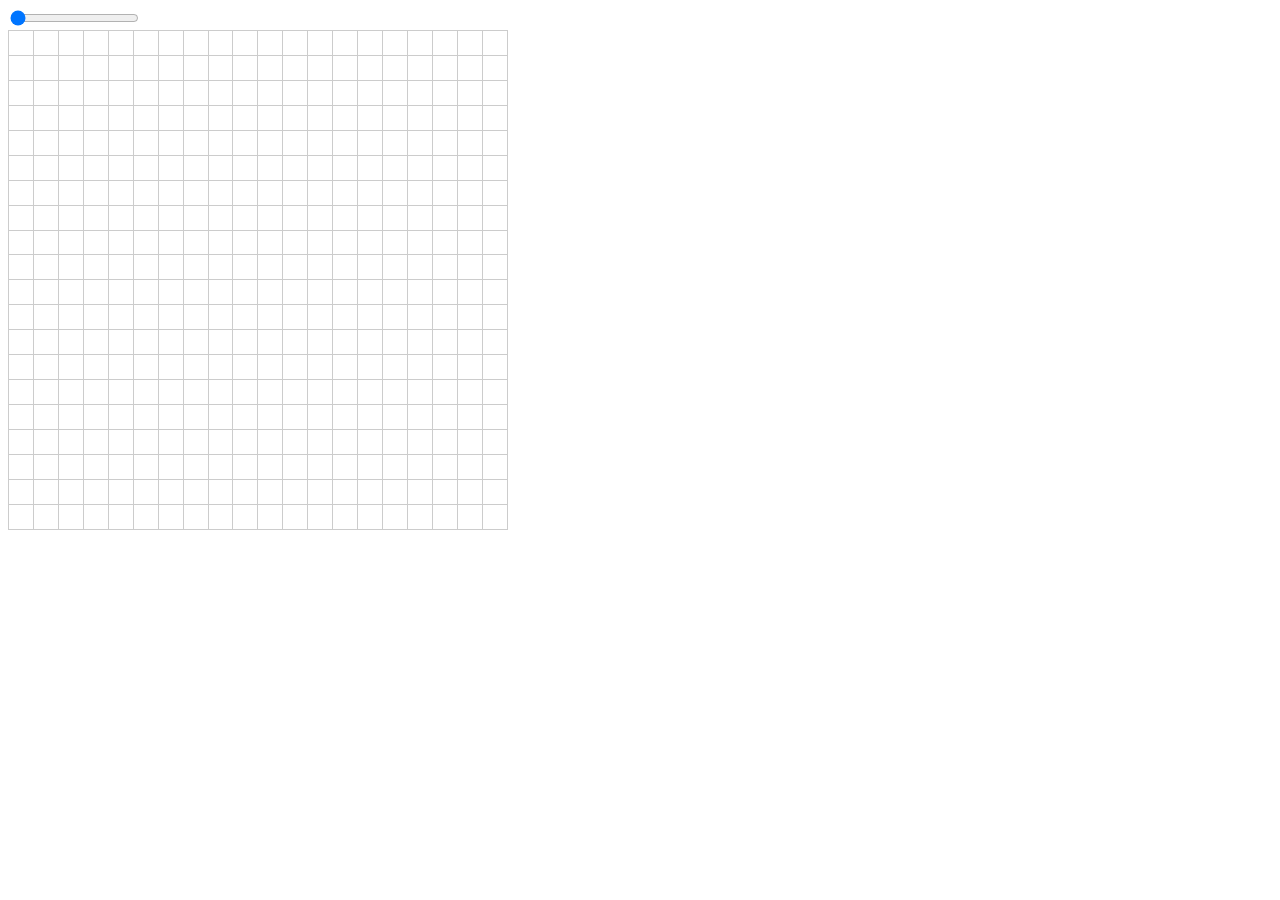
==== GameOfLife.html @ 0ee8b63e "initial commit" ====
<!DOCTYPE html>
<html>
<head>
	<meta charset = "UTF-8"/>
	<link rel="stylesheet" href="GameOfLife.css">
	<script src="https://ajax.googleapis.com/ajax/libs/jquery/1.11.3/jquery.min.js"></script>
	<script src='GameOfLife.js'></script>
</head>
<body>

	<!-- TODO: the margin of the table-->
	<div id = "Slider">
		<input id = "sizeSlider" type="range" min="20" max="200" value="20"/>

	</div>

	<div id = "Grid">
		<table id = "gridTable">
			<tr>
				<td></td>
			</tr>
		</table>
	</div>
</body>
</html>
---- GameOfLife.css ----
#gridTable { 

	width: 500px;
	height: 500px; 
	border-collapse: collapse; 
}
#gridTable td { 
	border: 1px solid #ccc; 
}
.posChosen {
	background: #9400D3;
}
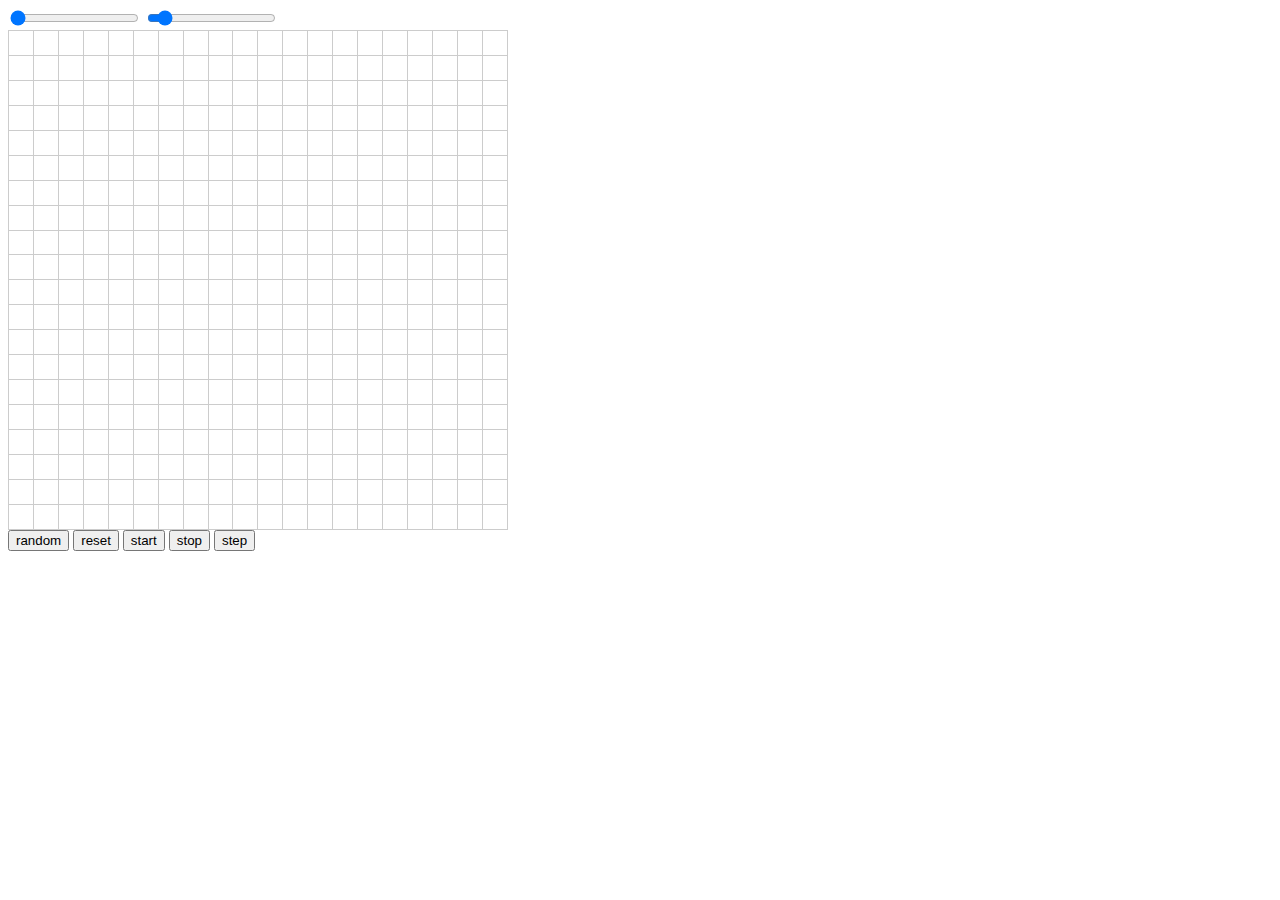
==== commit 215cc556: "implement basic functionality" ====
--- a/GameOfLife.html
+++ b/GameOfLife.html
@@ -11,9 +11,9 @@
 	<!-- TODO: the margin of the table-->
 	<div id = "Slider">
 		<input id = "sizeSlider" type="range" min="20" max="200" value="20"/>
+		<input id = "speedSlider" type="range" min="1" max="100" value="10"/>
 
 	</div>
-
 	<div id = "Grid">
 		<table id = "gridTable">
 			<tr>
@@ -21,5 +21,11 @@
 			</tr>
 		</table>
 	</div>
+
+	<button id = "random">random</button>
+	<button id = "reset">reset</button>
+	<button id = "start">start</button>
+	<button id = "stop">stop</button>
+	<button id = "step">step</button>
 </body>
 </html>
--- a/GameOfLife.css
+++ b/GameOfLife.css
@@ -7,8 +7,15 @@
 #gridTable td { 
 	border: 1px solid #ccc; 
 }
-.posChosen {
-	background: #9400D3;
+.initial {
+	background: #FFFFFF;
 }
 
 
+.dead{
+	background: #8099E6;
+}
+
+.live{
+	background: #0029A3;
+}
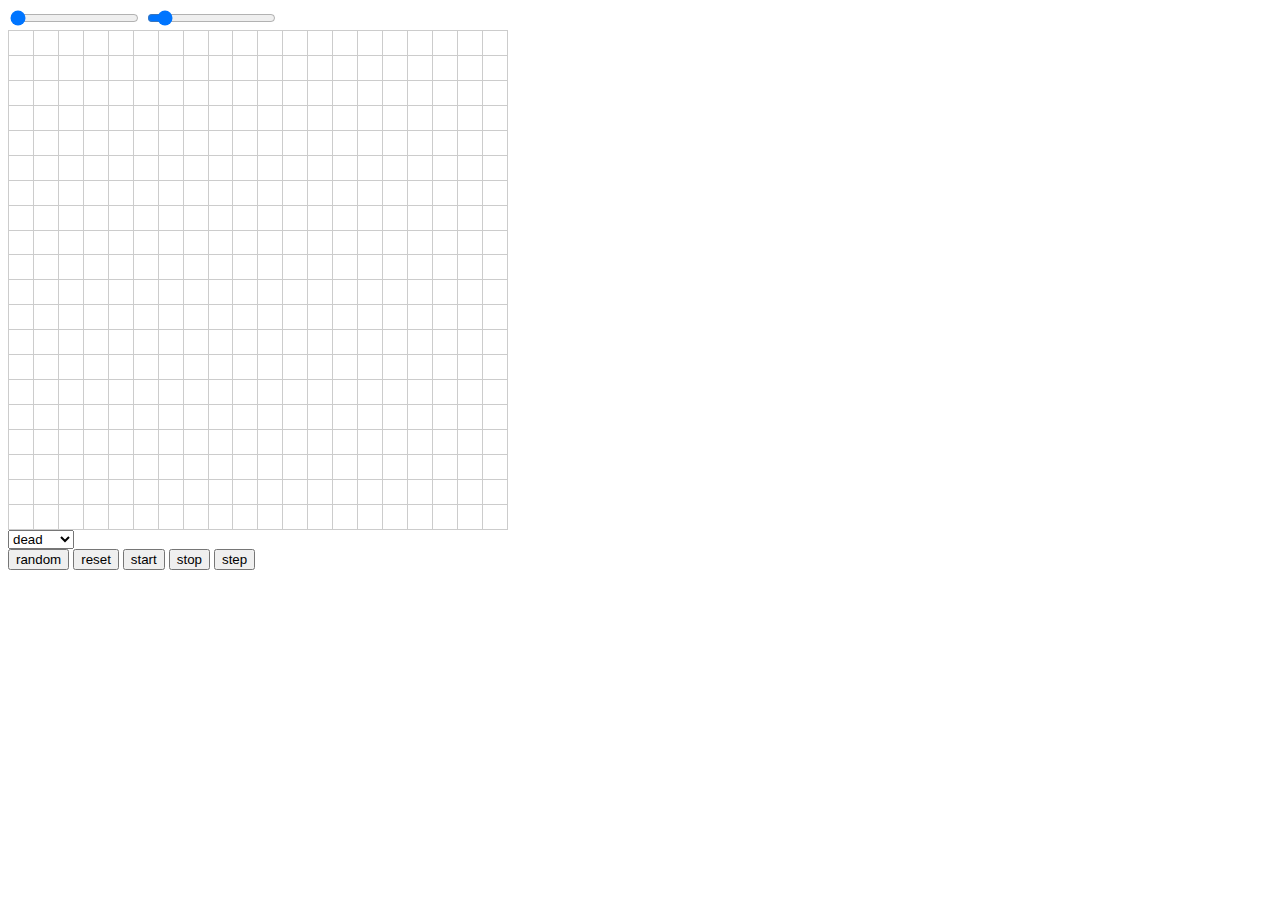
==== commit d269035f: "implement the control seting and part of parameter" ====
--- a/GameOfLife.html
+++ b/GameOfLife.html
@@ -22,6 +22,14 @@
 		</table>
 	</div>
 
+	<div id = "mode">
+		<select id = "oneMode">
+		  <option value="toroidal">toroidal</option>
+		  <option value="live">alive</option>
+		  <option value="dead" selected>dead</option>
+		</select>
+	</div>
+
 	<button id = "random">random</button>
 	<button id = "reset">reset</button>
 	<button id = "start">start</button>
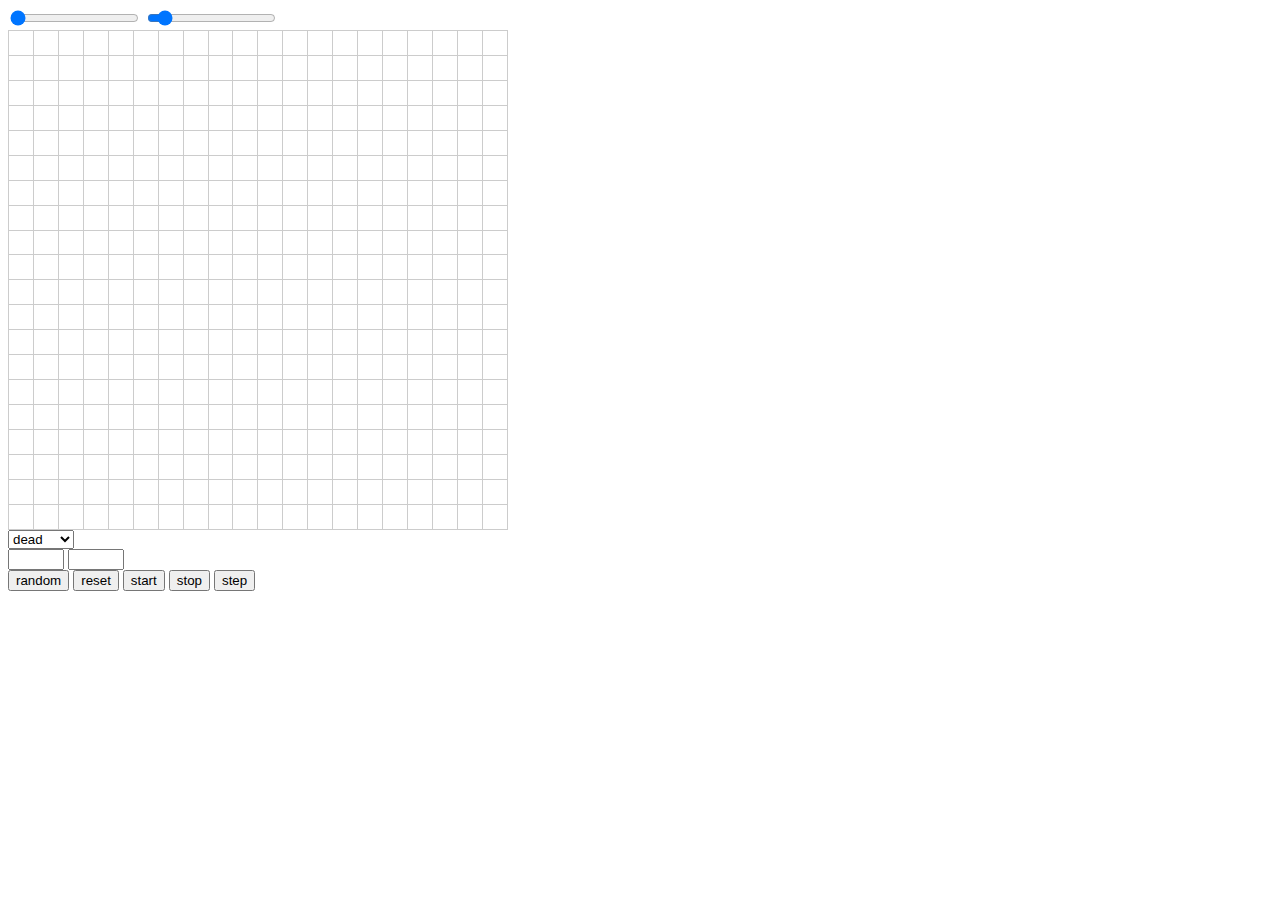
==== commit 8ea7be62: "add the feature of radius of neighbors from 1 to 10" ====
--- a/GameOfLife.html
+++ b/GameOfLife.html
@@ -29,6 +29,11 @@
 		  <option value="dead" selected>dead</option>
 		</select>
 	</div>
+		<input id = "radius" type = "number" min="1" max="10"></input>
+		<input id = "lonely" type = "number" min="1" max="10"></input>
+	<div>
+
+	</div>
 
 	<button id = "random">random</button>
 	<button id = "reset">reset</button>
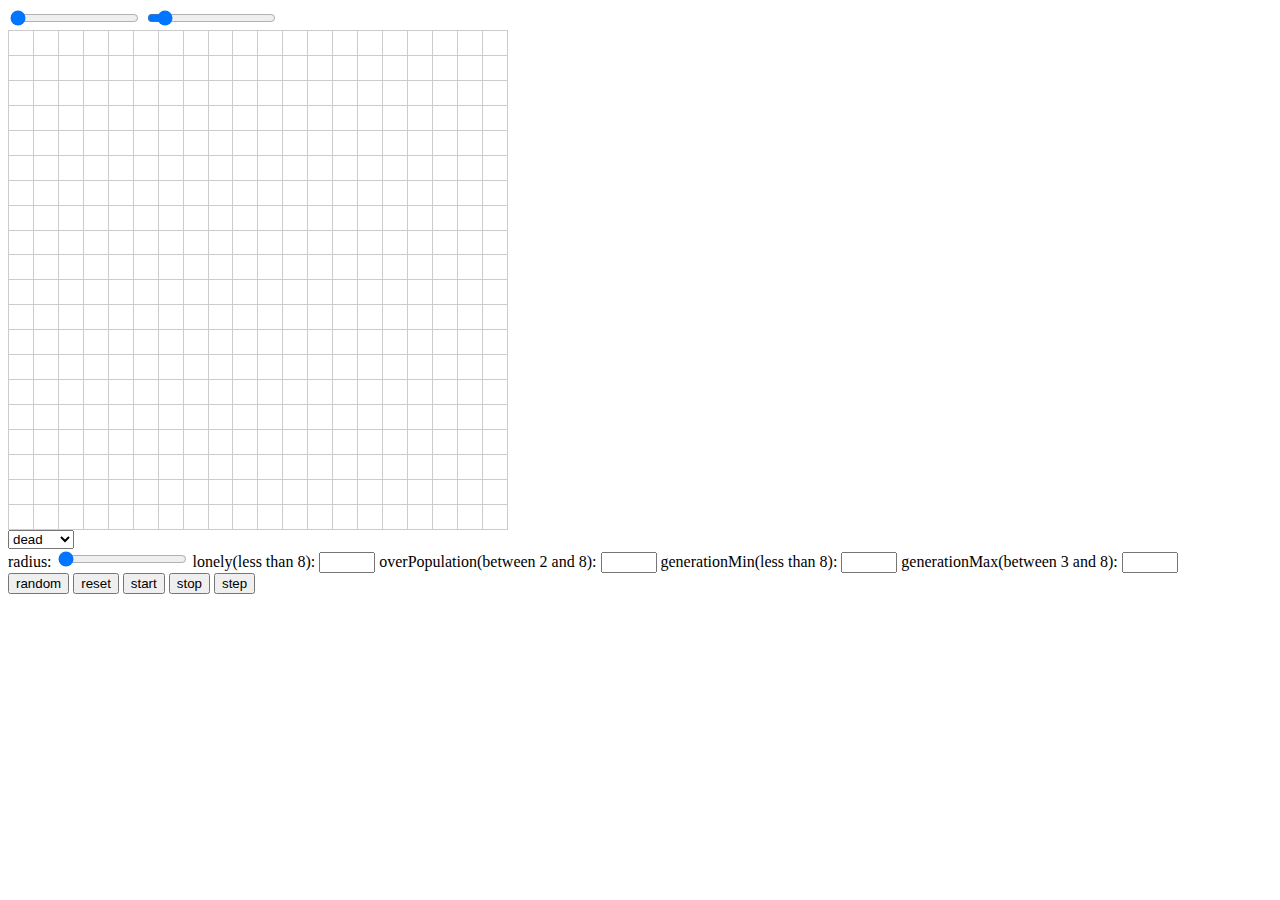
==== commit bc6f5bc5: "implement setting panels and the feature of speed." ====
--- a/GameOfLife.html
+++ b/GameOfLife.html
@@ -29,10 +29,13 @@
 		  <option value="dead" selected>dead</option>
 		</select>
 	</div>
-		<input id = "radius" type = "number" min="1" max="10"></input>
-		<input id = "lonely" type = "number" min="1" max="10"></input>
-	<div>
 
+	<div id = "bound">
+		radius: <input id = "radius" type = "range" min="1" max="10" value = "1"></input>
+		lonely(less than <span id = "upper"></span>):                                             <input id = "lonely" type = "number" min="1" max="10"></input>
+		overPopulation(between <span id = "lowerOverPop"></span> and <span id = "upper"></span>): <input id = "overPop" type = "number" min="1" max="10"></input>
+	    generationMin(less than <span id = "upper"></span>): 									  <input id = "gMin" type = "number" min="1" max="10"></input>
+	    generationMax(between <span id = "lowerGMax"></span> and <span id = "upper"></span>):	  <input id = "gMax" type = "number" min="1" max="10"></input>
 	</div>
 
 	<button id = "random">random</button>
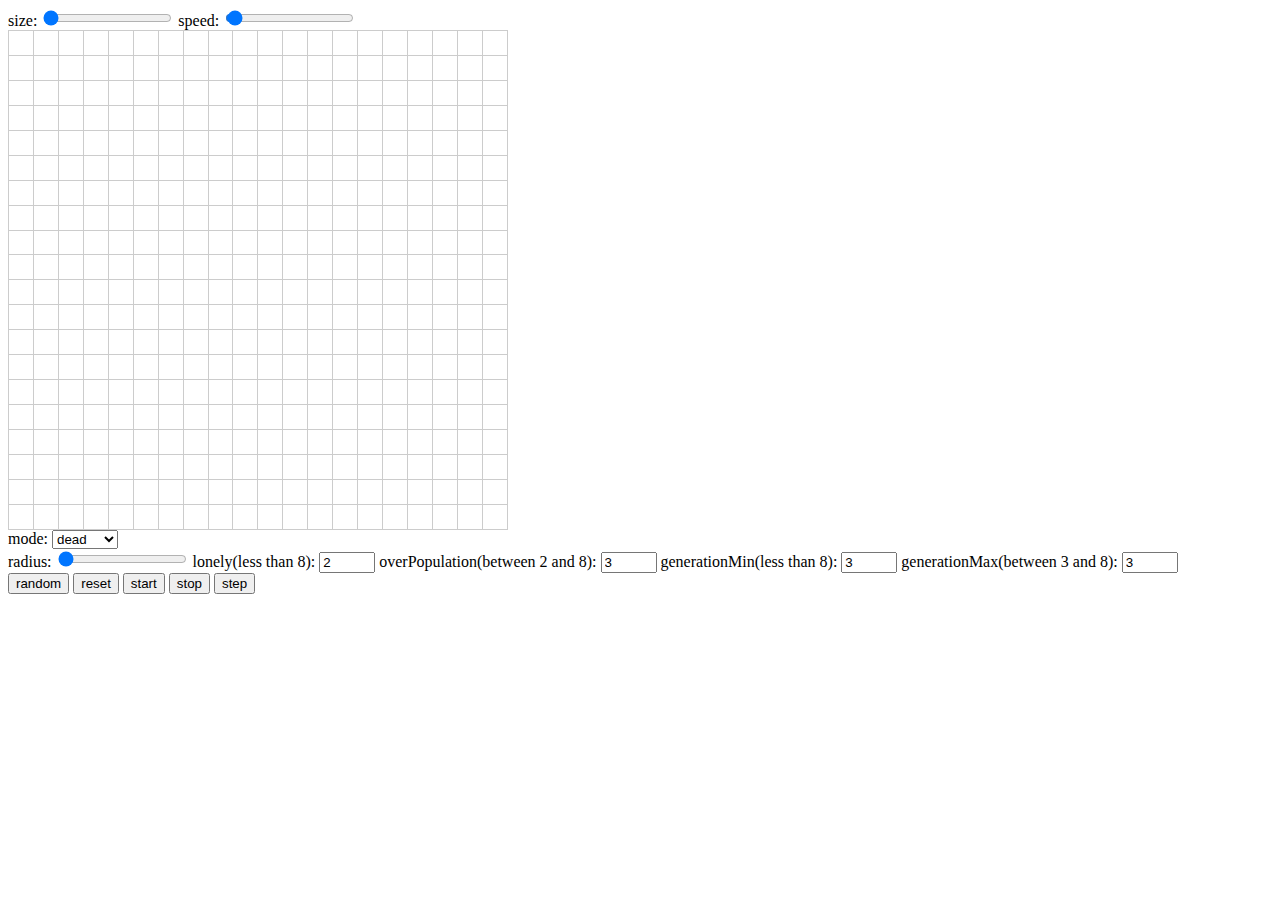
==== commit 176b214e: "update the logic control among different buttons." ====
--- a/GameOfLife.html
+++ b/GameOfLife.html
@@ -10,8 +10,8 @@
 
 	<!-- TODO: the margin of the table-->
 	<div id = "Slider">
-		<input id = "sizeSlider" type="range" min="20" max="200" value="20"/>
-		<input id = "speedSlider" type="range" min="1" max="100" value="10"/>
+		size: <input id = "sizeSlider" type="range" min="20" max="200" value="20"/>
+		speed: <input id = "speedSlider" type="range" min="1" max="500" value="10"/>
 
 	</div>
 	<div id = "Grid">
@@ -23,7 +23,7 @@
 	</div>
 
 	<div id = "mode">
-		<select id = "oneMode">
+		mode: <select id = "oneMode">
 		  <option value="toroidal">toroidal</option>
 		  <option value="live">alive</option>
 		  <option value="dead" selected>dead</option>
@@ -32,10 +32,10 @@
 
 	<div id = "bound">
 		radius: <input id = "radius" type = "range" min="1" max="10" value = "1"></input>
-		lonely(less than <span id = "upper"></span>):                                             <input id = "lonely" type = "number" min="1" max="10"></input>
-		overPopulation(between <span id = "lowerOverPop"></span> and <span id = "upper"></span>): <input id = "overPop" type = "number" min="1" max="10"></input>
-	    generationMin(less than <span id = "upper"></span>): 									  <input id = "gMin" type = "number" min="1" max="10"></input>
-	    generationMax(between <span id = "lowerGMax"></span> and <span id = "upper"></span>):	  <input id = "gMax" type = "number" min="1" max="10"></input>
+		lonely(less than <span id = "upper"></span>):                                             <input id = "lonely" type = "number" min="1" max="10" value = "2"></input>
+		overPopulation(between <span id = "lowerOverPop"></span> and <span id = "upper"></span>): <input id = "overPop" type = "number" min="1" max="10" value = "3"></input>
+	    generationMin(less than <span id = "upper"></span>): 									  <input id = "gMin" type = "number" min="1" max="10" value = "3"></input>
+	    generationMax(between <span id = "lowerGMax"></span> and <span id = "upper"></span>):	  <input id = "gMax" type = "number" min="1" max="10" value = "3"></input>
 	</div>
 
 	<button id = "random">random</button>
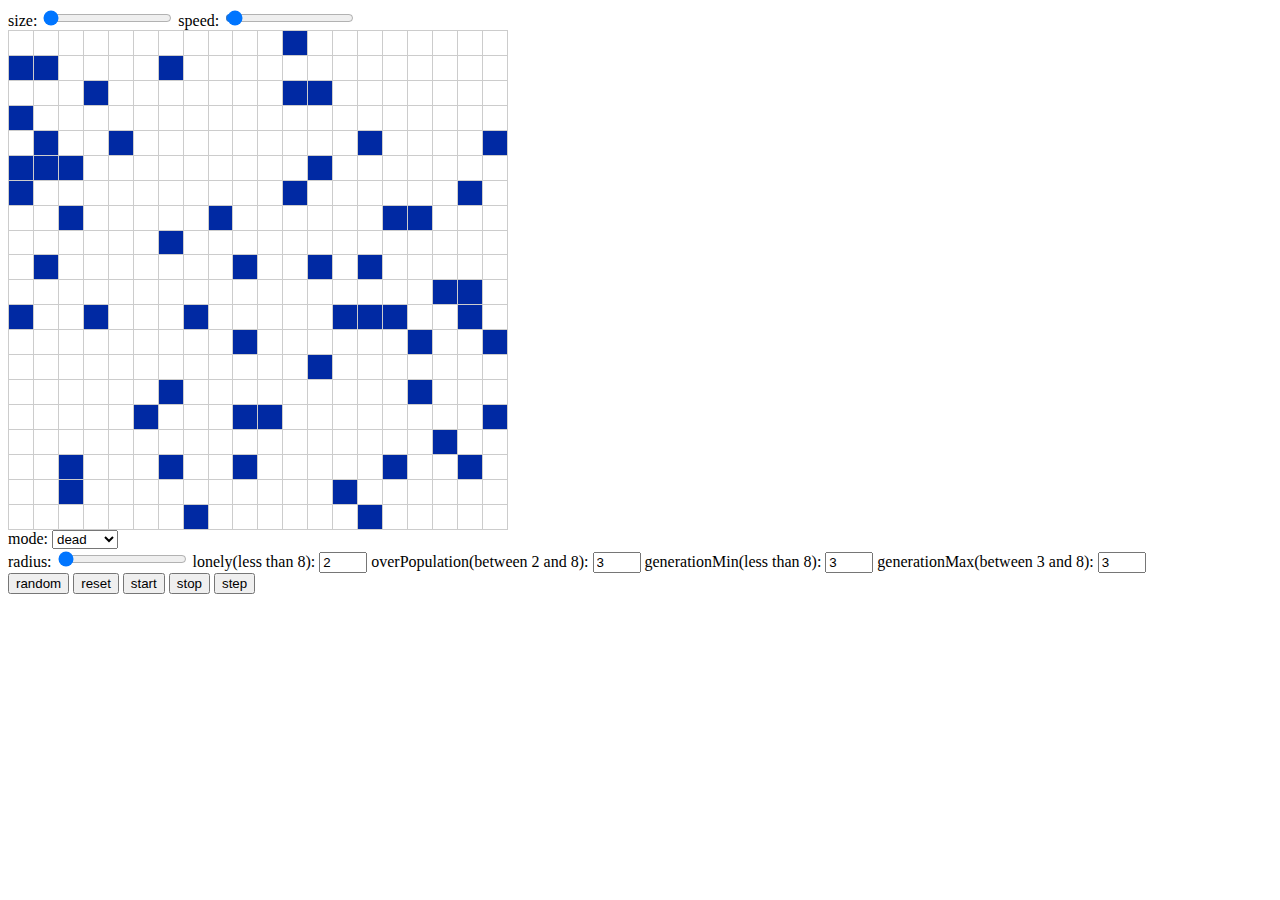
==== commit c3c7fe2a: "fix the logic control and add more feature on controlling parameter" ====
--- a/GameOfLife.html
+++ b/GameOfLife.html
@@ -32,10 +32,10 @@
 
 	<div id = "bound">
 		radius: <input id = "radius" type = "range" min="1" max="10" value = "1"></input>
-		lonely(less than <span id = "upper"></span>):                                             <input id = "lonely" type = "number" min="1" max="10" value = "2"></input>
-		overPopulation(between <span id = "lowerOverPop"></span> and <span id = "upper"></span>): <input id = "overPop" type = "number" min="1" max="10" value = "3"></input>
-	    generationMin(less than <span id = "upper"></span>): 									  <input id = "gMin" type = "number" min="1" max="10" value = "3"></input>
-	    generationMax(between <span id = "lowerGMax"></span> and <span id = "upper"></span>):	  <input id = "gMax" type = "number" min="1" max="10" value = "3"></input>
+		lonely(less than <span id = "upper"></span>):                                             <input id = "lonely" type = "number" min="1" max="8" value = "2"></input>
+		overPopulation(between <span id = "lowerOverPop"></span> and <span id = "upper"></span>): <input id = "overPop" type = "number" min="1" max="8" value = "3"></input>
+	    generationMin(less than <span id = "upper"></span>): 									  <input id = "gMin" type = "number" min="1" max="8" value = "3"></input>
+	    generationMax(between <span id = "lowerGMax"></span> and <span id = "upper"></span>):	  <input id = "gMax" type = "number" min="1" max="8" value = "3"></input>
 	</div>
 
 	<button id = "random">random</button>
